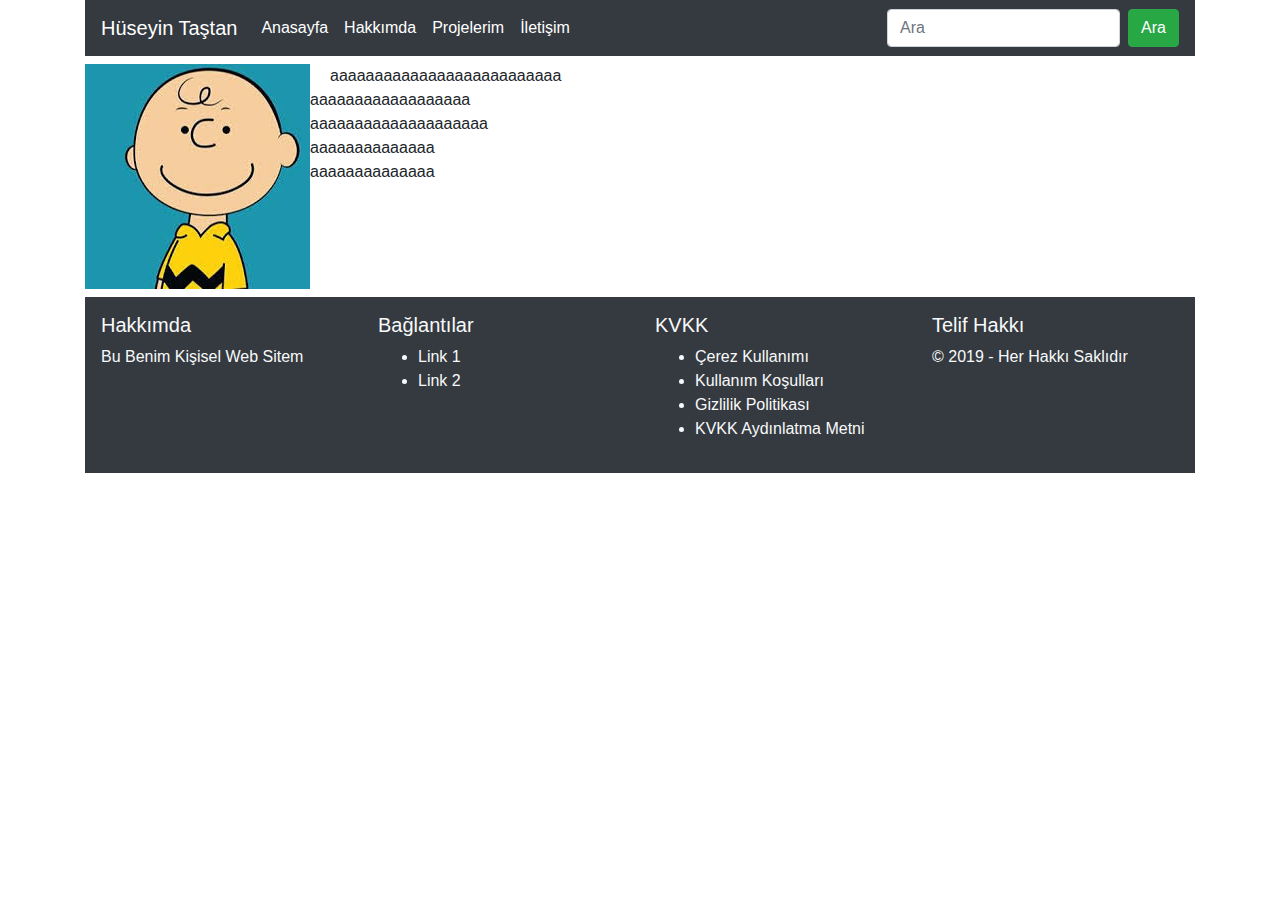
==== about.html @ a0b286d5 "Update v3" ====
<!DOCTYPE html>
<html lang="tr-TR">
<head>
    <meta charset="UTF-8">
    <meta name="viewport" content="width=device-width, initial-scale=1, shrink-to-fit=no">
    <meta http-equiv="X-UA-Compatible" content="ie=edge">
    <link rel="stylesheet" href="bootstrap.min.css">
    <style>
    #demo{background-color: #333333}
    </style>
    <title>Blog Sayfam</title>
</head>
<body>
   <div class="container">
        <header>
            <nav class="navbar navbar-expand-lg navbar-dark bg-dark">
    <a class="navbar-brand" href="index.html">Hüseyin Taştan</a>
  <button class="navbar-toggler" type="button" data-toggle="collapse" data-target="#navbarSupportedContent" aria-controls="navbarSupportedContent" aria-expanded="false" aria-label="Toggle navigation">
    <span class="navbar-toggler-icon"></span>
  </button>

  <div class="collapse navbar-collapse" id="navbarSupportedContent">
    <ul class="navbar-nav mr-auto">
      <li class="nav-item active">
        <a class="nav-link" href="index.html">Anasayfa <span class="sr-only">(current)</span></a>
      </li>
      <li class="nav-item active">
        <a class="nav-link" href="about.html">Hakkımda</a>
      </li>
      <li class="nav-item active">
            <a class="nav-link" href="project.html">Projelerim</a>
      </li>
      <li class="nav-item active">
            <a class="nav-link" href="contact.html">İletişim</a>
          </li>
    </ul>
    <form class="form-inline my-2 my-lg-0" action="search.php">
      <input class="form-control mr-sm-2" type="search" placeholder="Ara" name="q">
      <button class="btn btn-success my-2 my-sm-0" type="submit">Ara</button>
    </form>
  </div>
</nav>
           
        </header>

        
        
        <div class="row my-2">
          <div class="col-12">
           <img src="images.jpg" style="float: left">
           <p style="text-indent: 20px">aaaaaaaaaaaaaaaaaaaaaaaaaa<br>aaaaaaaaaaaaaaaaaa<br>aaaaaaaaaaaaaaaaaaaa<br>aaaaaaaaaaaaaa<br>aaaaaaaaaaaaaa<br></p>
         
          </div>
        </div>
        
        <footer class="footer bg-dark text-light p-3">
            <div class="row">
                <div class="col-md-3">
                    <h5>Hakkımda</h5>
                    <p>Bu Benim Kişisel Web Sitem</p>
                </div>
                <div class="col-md-3">
                    <h5>Bağlantılar</h5>
                    <ul>
                        <li>Link 1</li>
                        <li>Link 2</li>
                    </ul>
                </div>
                <div class="col-md-3">
                    <h5>KVKK</h5>
                    <ul>
                        <li>Çerez Kullanımı</li>
                        <li>Kullanım Koşulları</li>
                        <li>Gizlilik Politikası</li>
                        <li>KVKK Aydınlatma Metni</li>
                    </ul>                
                </div>     
                <div class="col-md-3">
                        <h5>Telif Hakkı</h5>
                        <p>&copy; 2019 - Her Hakkı Saklıdır</p>
                    </div>          
                
            </div>
            

        </footer>
   </div>    
    <script src="jquery-3.4.1.min.js"></script>
    <script src="bootstrap.min.js"></script>
    <script src="main.js"></script>
</body>
</html>
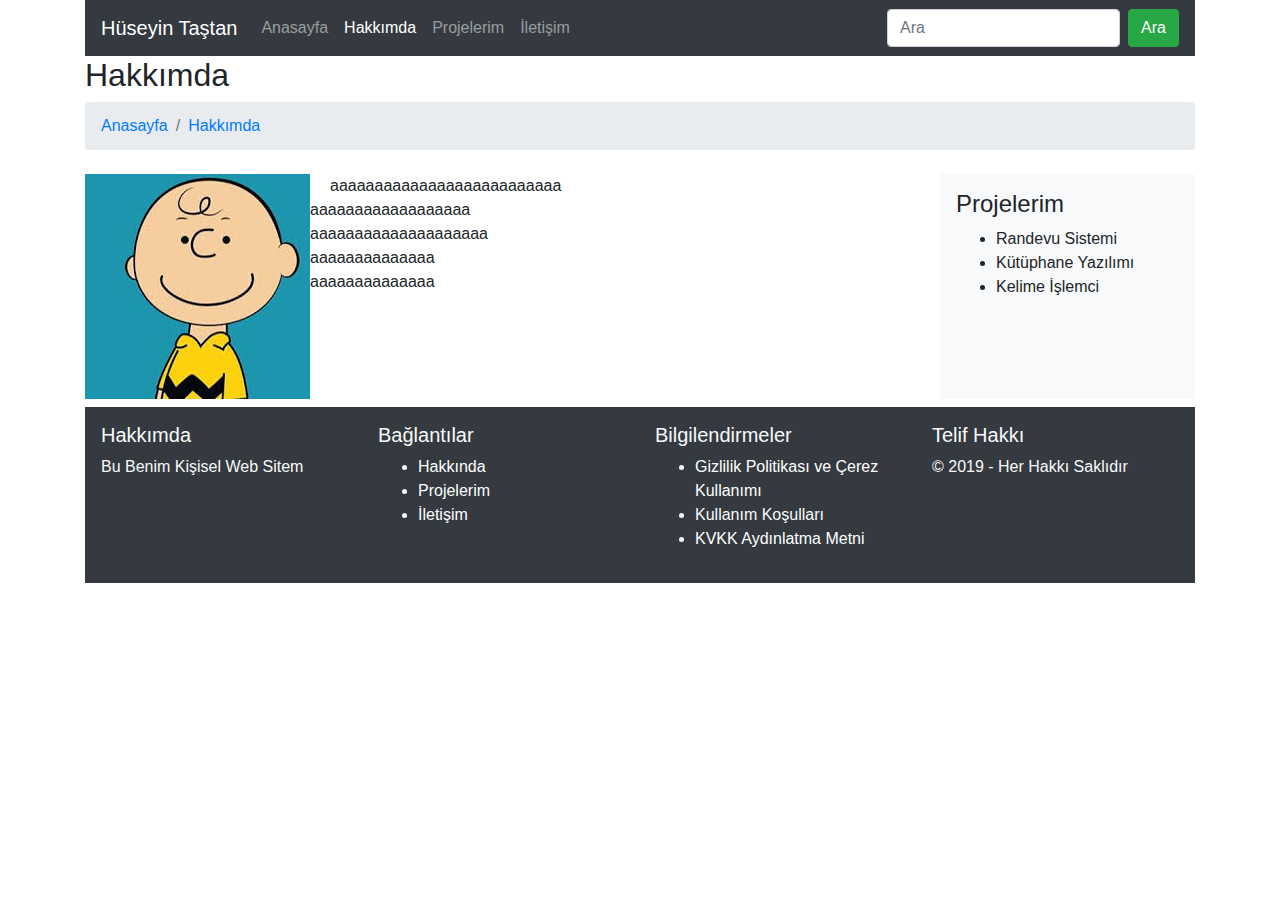
==== commit 9150811d: "update v4" ====
--- a/about.html
+++ b/about.html
@@ -5,10 +5,9 @@
     <meta name="viewport" content="width=device-width, initial-scale=1, shrink-to-fit=no">
     <meta http-equiv="X-UA-Compatible" content="ie=edge">
     <link rel="stylesheet" href="bootstrap.min.css">
-    <style>
-    #demo{background-color: #333333}
-    </style>
-    <title>Blog Sayfam</title>
+    <link rel="stylesheet" href="https://use.fontawesome.com/releases/v5.6.3/css/all.css" integrity="sha384-UHRtZLI+pbxtHCWp1t77Bi1L4ZtiqrqD80Kn4Z8NTSRyMA2Fd33n5dQ8lWUE00s/" crossorigin="anonymous">
+    <link rel="stylesheet" href="css/main.css">
+    <title>Hakkımda - Hüseyin Taştan Blog</title>
 </head>
 <body>
    <div class="container">
@@ -21,16 +20,16 @@
 
   <div class="collapse navbar-collapse" id="navbarSupportedContent">
     <ul class="navbar-nav mr-auto">
-      <li class="nav-item active">
+      <li class="nav-item">
         <a class="nav-link" href="index.html">Anasayfa <span class="sr-only">(current)</span></a>
       </li>
       <li class="nav-item active">
         <a class="nav-link" href="about.html">Hakkımda</a>
       </li>
-      <li class="nav-item active">
+      <li class="nav-item">
             <a class="nav-link" href="project.html">Projelerim</a>
       </li>
-      <li class="nav-item active">
+      <li class="nav-item">
             <a class="nav-link" href="contact.html">İletişim</a>
           </li>
     </ul>
@@ -42,14 +41,37 @@
 </nav>
            
         </header>
-
         
         
+        <div class="row">
+          <div class="col-md-12">
+              <h2>Hakkımda</h2>
+            
+              <nav aria-label="breadcrumb">
+                  <ol class="breadcrumb">
+                    <li class="breadcrumb-item"><a href="index.html">Anasayfa</a></li>
+                    <li class="breadcrumb-item"><a href="about.html">Hakkımda</a></li>
+                    
+                  </ol> 
+          </div>
+        </div>
         <div class="row my-2">
-          <div class="col-12">
+          <div class="col-md-9">
+             
+                </nav>
            <img src="images.jpg" style="float: left">
            <p style="text-indent: 20px">aaaaaaaaaaaaaaaaaaaaaaaaaa<br>aaaaaaaaaaaaaaaaaa<br>aaaaaaaaaaaaaaaaaaaa<br>aaaaaaaaaaaaaa<br>aaaaaaaaaaaaaa<br></p>
          
+          </div>
+          <div class="col-md-3">
+              <div class="bg-light p-3" style="height: 100%">
+                  <h4>Projelerim</h4>
+                  <ul>
+                    <li>Randevu Sistemi</li>
+                    <li>Kütüphane Yazılımı</li>
+                    <li>Kelime İşlemci</li>
+                  </ul>
+              </div>            
           </div>
         </div>
         
@@ -58,21 +80,25 @@
                 <div class="col-md-3">
                     <h5>Hakkımda</h5>
                     <p>Bu Benim Kişisel Web Sitem</p>
+                    <div class="social-media">
+                        <a href="https://www.instagram.com/huseyinntastann"><i class="fab fa-instagram"></i></a>
+                        <a href="https://www.facebook.com/htastan92"><i class="fab fa-facebook"></i></a>
+                      </div>
                 </div>
                 <div class="col-md-3">
                     <h5>Bağlantılar</h5>
                     <ul>
-                        <li>Link 1</li>
-                        <li>Link 2</li>
+                        <li><a href="about.html">Hakkında</a></li>
+                        <li><a href="project.html">Projelerim</a></li>
+                        <li><a href="contact.html">İletişim</a></li>
                     </ul>
                 </div>
                 <div class="col-md-3">
-                    <h5>KVKK</h5>
+                    <h5>Bilgilendirmeler</h5>
                     <ul>
-                        <li>Çerez Kullanımı</li>
-                        <li>Kullanım Koşulları</li>
-                        <li>Gizlilik Politikası</li>
-                        <li>KVKK Aydınlatma Metni</li>
+                        <li><a href="cookieconsent.html"> Gizlilik Politikası ve Çerez Kullanımı</a></li>
+                        <li>Kullanım Koşulları</li>                        
+                        <li><a href="kvkk.html">KVKK Aydınlatma Metni</a></li>
                     </ul>                
                 </div>     
                 <div class="col-md-3">
--- a/css/main.css
+++ b/css/main.css
@@ -0,0 +1,4 @@
+#demo{background-color: #333333}
+.social-media a:link{font-size: 18px;padding: 5px;}
+.social-media a:hover{color: white}
+footer a:link, footer a:visited {color: white}